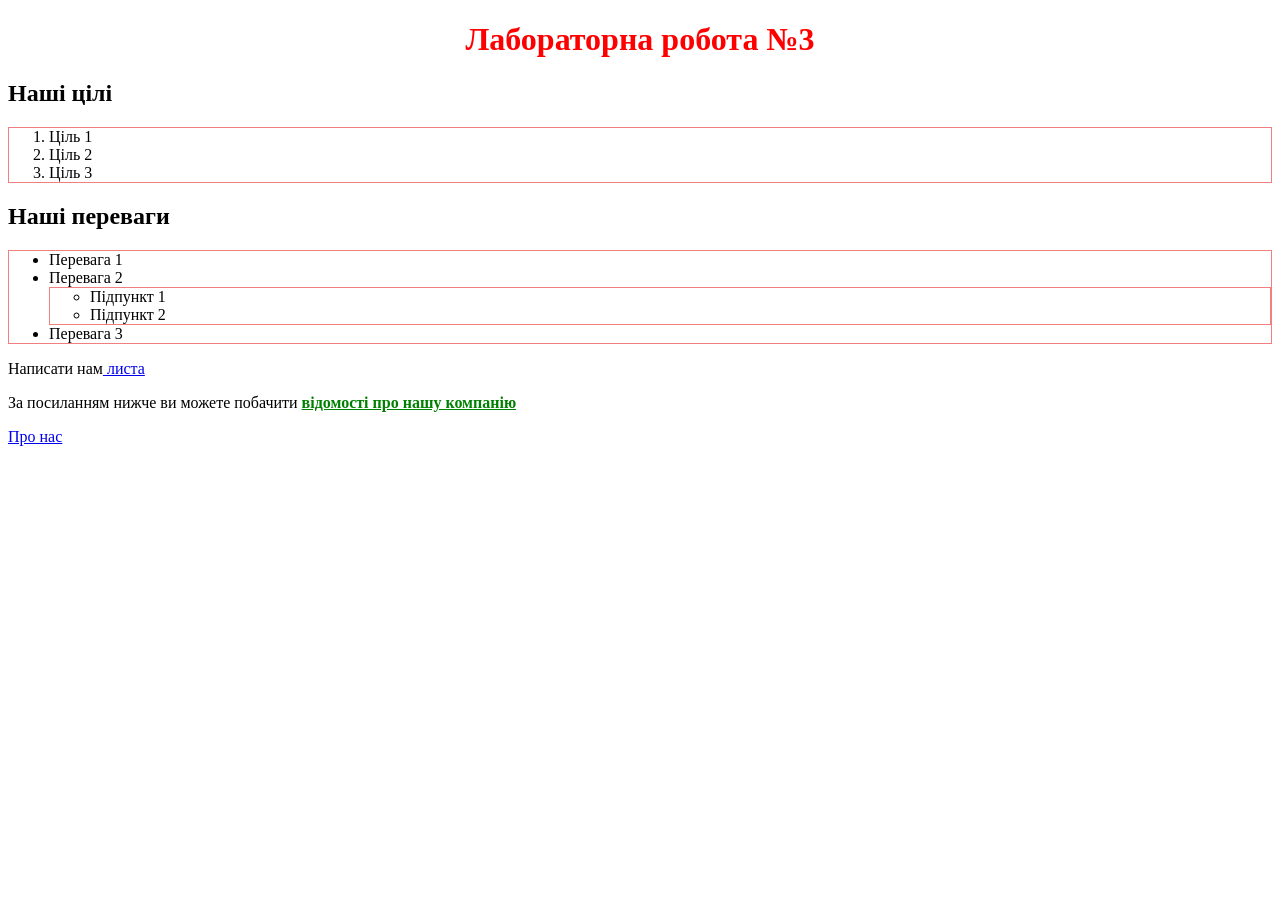
==== Lab-3/index.html @ 6b22abec "Додав файли лабораторної роботи 3" ====
<!DOCTYPE html>
<html lang=uk-ua>
  <head>
    <meta charset=utf-8>
    <title>Лаб. №3: головна</title>
    <link rel="icon" type="image/png" sizes="16x16"  href="favicons/favicon-16x16.png">
    <meta name="msapplication-TileColor" content="#ffffff">
    <meta name="theme-color" content="#ffffff">
    <meta name="viewport" content="width=device-width, initial-scale=1">
    <link rel="stylesheet" href="styles/styles.css">
    <script src="scripts/app.js"></script>
    <script> alert('Привіт!')</script>
  </head>
  <body>
    <h1 style="text-align: center; color: red;">Лабораторна робота №3</h1>
    <h2>Наші цілі</h2>
    <ol>
      <li>Ціль 1</li>
      <li>Ціль 2</li>
      <li>Ціль 3</li>
    </ol>
    <h2>Наші переваги</h2>
    <ul>
      <li>Перевага 1</li>
      <li> Перевага 2
        <ul>
          <li> Підпункт 1</li>
          <li> Підпункт 2</li>
        </ul>
      </li>
      <li>Перевага 3</li>
    </ul>
  <p>Написати нам<a href="mailto:vasyl.slychko@student.uzhnu.edu.ua"> листа </a></p>
  <p> За посиланням нижче ви можете побачити <strong> відомості про нашу компанію </strong> </p>
  <p> <a href="about.html">Про нас</a></p>
  </body>
</html>
---- Lab-3/styles/styles.css ----
i, em, span, b, strong {
    color: green;
    text-decoration: underline;
}

ol, ul {
    border: 1px solid lightcoral;
}

img {
    width: 100%;
    max-width: 100%;
}
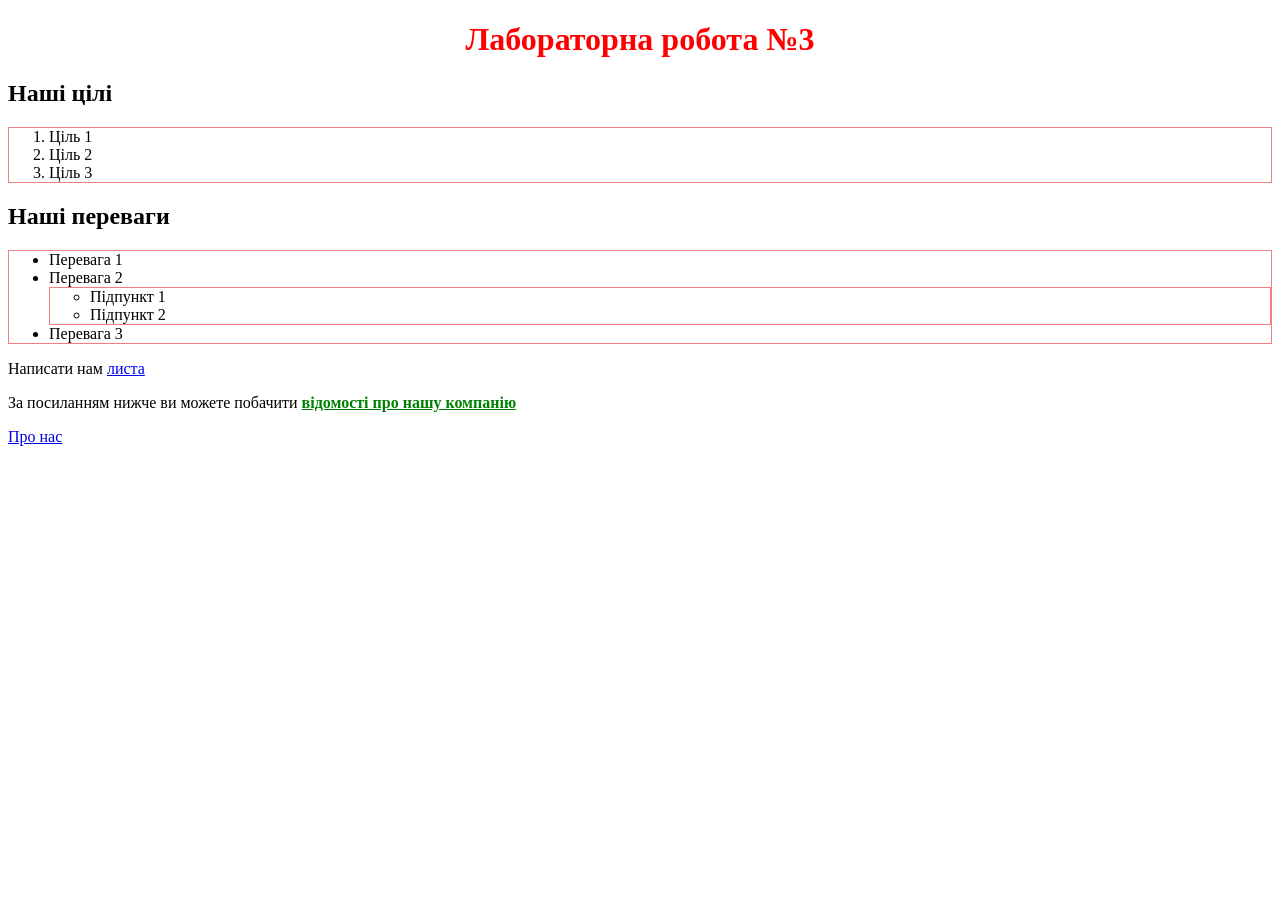
==== commit 9705c49c: "додав файли лабораторної роботи 4" ====
--- a/Lab-3/index.html
+++ b/Lab-3/index.html
@@ -9,7 +9,7 @@
     <meta name="viewport" content="width=device-width, initial-scale=1">
     <link rel="stylesheet" href="styles/styles.css">
     <script src="scripts/app.js"></script>
-    <script> alert('Привіт!')</script>
+    <script> alert('Привіт!') </script>
   </head>
   <body>
     <h1 style="text-align: center; color: red;">Лабораторна робота №3</h1>
@@ -30,7 +30,7 @@
       </li>
       <li>Перевага 3</li>
     </ul>
-  <p>Написати нам<a href="mailto:vasyl.slychko@student.uzhnu.edu.ua"> листа </a></p>
+  <p>Написати нам <a href="mailto:vasyl.slychko@student.uzhnu.edu.ua"> листа</a></p>
   <p> За посиланням нижче ви можете побачити <strong> відомості про нашу компанію </strong> </p>
   <p> <a href="about.html">Про нас</a></p>
   </body>
